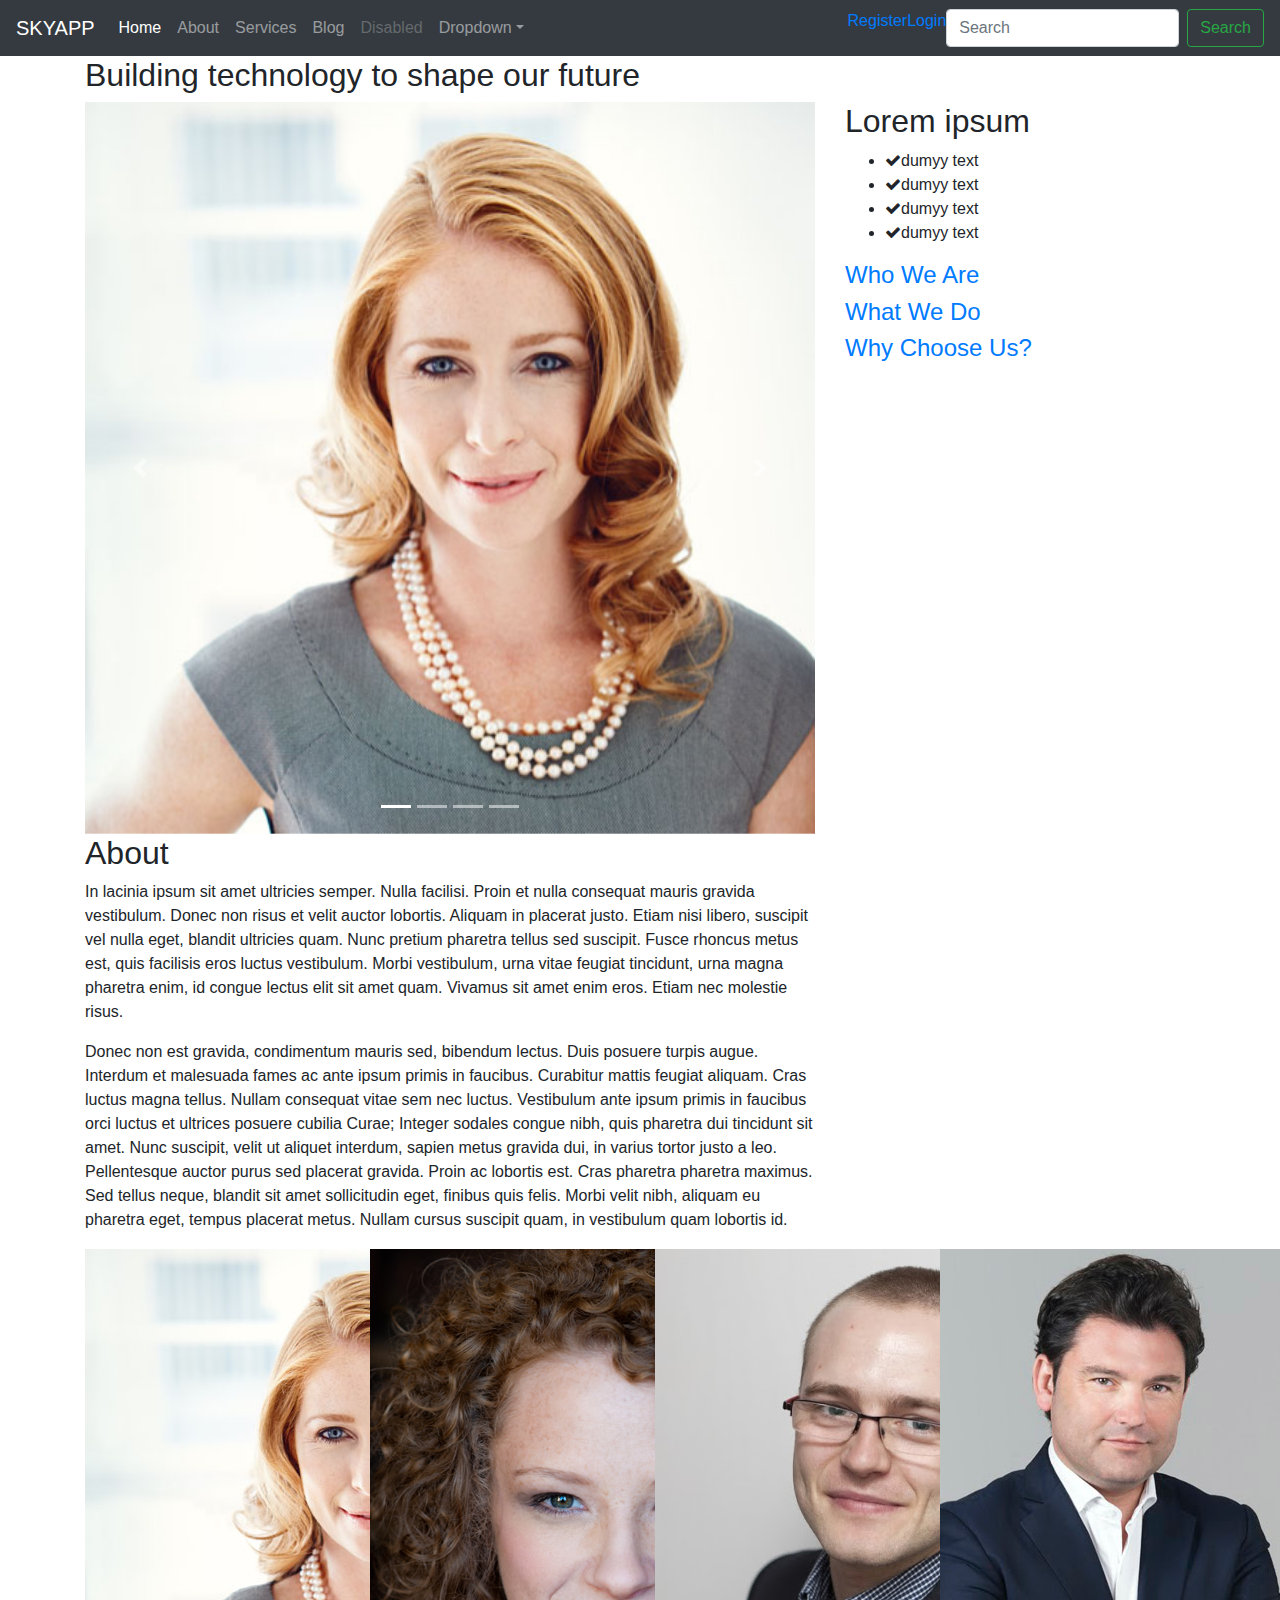
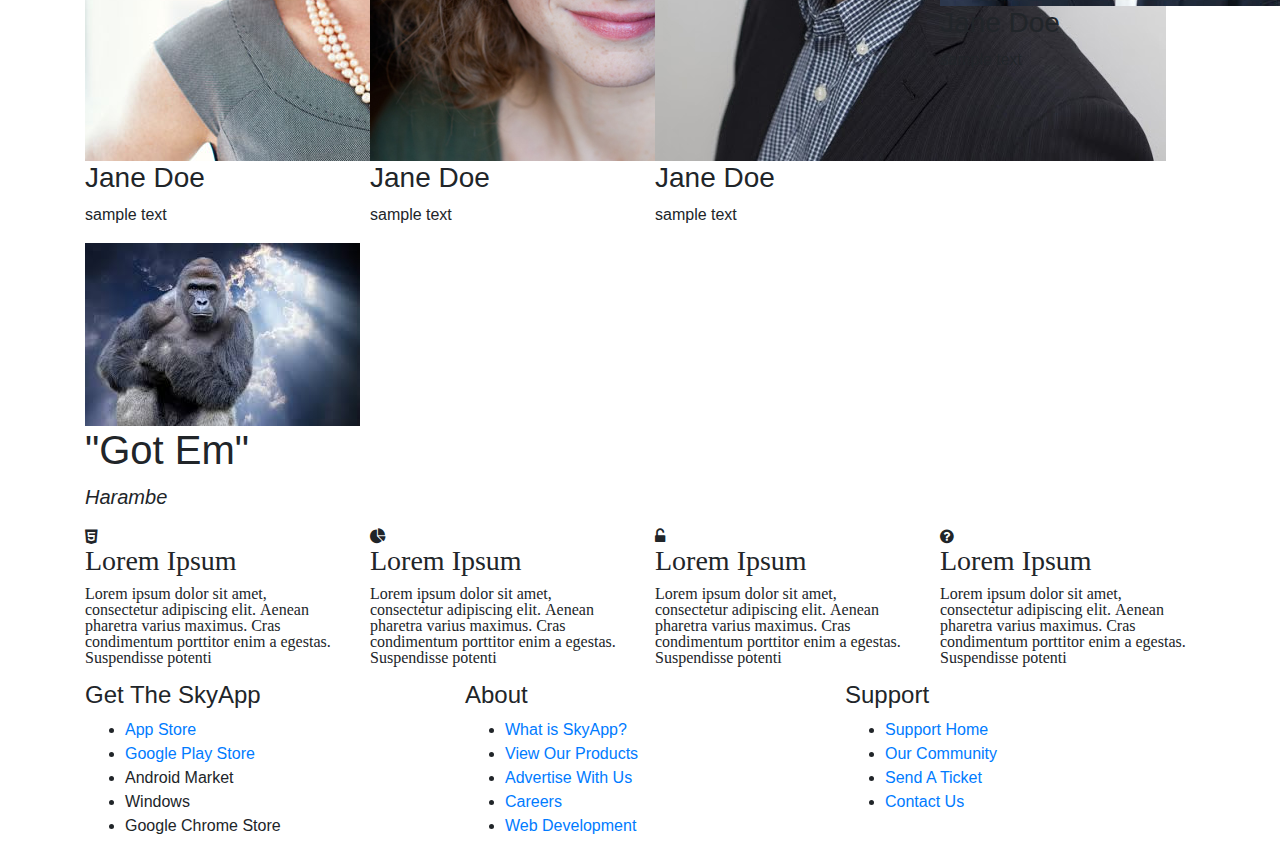
==== about.html @ f9a15d2a "initial load" ====
<!doctype html>
<html lang="en">
  <head>
    <meta charset="utf-8">
    <meta name="viewport" content="width=device-width, initial-scale=1, shrink-to-fit=no">
    

    <title>About |  Welcome</title>

    <!-- Bootstrap core CSS -->
    <link href="css/bootstrap.css" rel="stylesheet">

    <!-- Custom styles for this template -->
    <link href="css/font-awesome.css" rel="stylesheet">
    <link href="css/main.css" rel="stylesheet">
  </head>

  <body>
<header class="header-main">
    <nav class="navbar navbar-expand-md navbar-dark bg-dark fixed-top">
      <a class="navbar-brand" href="SKYAPP">SKYAPP</a>
      <button class="navbar-toggler" type="button" data-toggle="collapse" data-target="#navbarsExampleDefault" aria-controls="navbarsExampleDefault" aria-expanded="false" aria-label="Toggle navigation">
        <span class="navbar-toggler-icon"></span>
      </button>

      <div class="collapse navbar-collapse" id="navbarsExampleDefault">
        <ul class="navbar-nav mr-auto">
          <li class="nav-item active">
            <a class="nav-link" href="index.html">Home <span class="sr-only">(current)</span></a>
          </li>
          <li class="nav-item">
            <a class="nav-link" href="about.html">About</a>
          </li>
          <li class="nav-item">
            <a class="nav-link" href="services.html">Services</a>
          </li>
          <li class="nav-item">
            <a class="nav-link" href="blog.html">Blog</a>
          </li>
          <li class="nav-item">
            <a class="nav-link disabled" href="#">Disabled</a>
          </li>
          <li class="nav-item dropdown">
            <a class="nav-link dropdown-toggle" href="https://example.com" id="dropdown01" data-toggle="dropdown" aria-haspopup="true" aria-expanded="false">Dropdown</a>
            <div class="dropdown-menu" aria-labelledby="dropdown01">
              <a class="dropdown-item" href="#">Action</a>
              <a class="dropdown-item" href="#">Another action</a>
              <a class="dropdown-item" href="#">Something else here</a>
            </div>
          </li>
        </ul>
        <ul class="nav navbar-nav navbar-sub pull-right">
            <li> <a href="#">Register</a><li/>
            <li><a href='#'>Login</a></li>    
        <form class="form-inline my-2 my-lg-0">
          <input class="form-control mr-sm-2" type="text" placeholder="Search" aria-label="Search">
          <button class="btn btn-outline-success my-2 my-sm-0" type="submit">Search</button>
        </form>
      </div>
    </nav>
    </header>

    

    <section class="section-light top-inner">
        <div class="container">
            <div class="row">
                <div class="col-md-6">
                    <form class="search">
                        <div>
                            <input type="search" placeholder="search our website and products">
                            <button type="submit" value=""><img src="images/search.png" alt="search"></button>
                        </div>
                    </form>
                </div>
            </div>
        </div>
    </section>

<section class="section-primary-a">
    <div class="container">
        <div class="row">
            <div class="col-md-12">
                <h2>Building technology to shape our future</h2>
            </div>
        </div>
    </div>
</section>

<section class="section-main">
    <div class="container">
        <dic class="row">
            <div class="col-md-8">
                    <div id="carouselExampleIndicators" class="carousel slide" data-ride="carousel">
                            <ol class="carousel-indicators">
                              <li data-target="#carouselExampleIndicators" data-slide-to="0" class="active"></li>
                              <li data-target="#carouselExampleIndicators" data-slide-to="1"></li>
                              <li data-target="#carouselExampleIndicators" data-slide-to="2"></li>
                              <li data-target="#carouselExampleIndicators" data-slide-to="3"></li>
                            </ol>
                            <div class="carousel-inner">
                              <div class="carousel-item active">
                                <img class="d-block w-100" src="images/headshot1.jpg" alt="First slide">
                              </div>
                              <div class="carousel-item">
                                <img class="d-block w-100" src="images/headshot2.jpg" alt="Second slide">
                              </div>
                              <div class="carousel-item">
                                <img class="d-block w-100" src="images/headshot3.jpg" alt="Third slide">
                              </div>
                              <div class="carousel-item">
                                    <img class="d-block w-100" src="images/headshot4.jpg" alt="Third slide">
                                  </div>
                            </div>
                            <a class="carousel-control-prev" href="#carouselExampleIndicators" role="button" data-slide="prev">
                              <span class="carousel-control-prev-icon" aria-hidden="true"></span>
                              <span class="sr-only">Previous</span>
                            </a>
                            <a class="carousel-control-next" href="#carouselExampleIndicators" role="button" data-slide="next">
                              <span class="carousel-control-next-icon" aria-hidden="true"></span>
                              <span class="sr-only">Next</span>
                            </a>
                          </div>
                <h2 class="page-header">About</h2>
                <p>In lacinia ipsum sit amet ultricies semper. Nulla facilisi. Proin et nulla consequat mauris gravida vestibulum. Donec non risus et velit auctor lobortis. Aliquam in placerat justo. Etiam nisi libero, suscipit vel nulla eget, blandit ultricies quam. Nunc pretium pharetra tellus sed suscipit. Fusce rhoncus metus est, quis facilisis eros luctus vestibulum. Morbi vestibulum, urna vitae feugiat tincidunt, urna magna pharetra enim, id congue lectus elit sit amet quam. Vivamus sit amet enim eros. Etiam nec molestie risus.</p>
					<p>Donec non est gravida, condimentum mauris sed, bibendum lectus. Duis posuere turpis augue. Interdum et malesuada fames ac ante ipsum primis in faucibus. Curabitur mattis feugiat aliquam. Cras luctus magna tellus. Nullam consequat vitae sem nec luctus. Vestibulum ante ipsum primis in faucibus orci luctus et ultrices posuere cubilia Curae; Integer sodales congue nibh, quis pharetra dui tincidunt sit amet. Nunc suscipit, velit ut aliquet interdum, sapien metus gravida dui, in varius tortor justo a leo. Pellentesque auctor purus sed placerat gravida. Proin ac lobortis est. Cras pharetra pharetra maximus. Sed tellus neque, blandit sit amet sollicitudin eget, finibus quis felis. Morbi velit nibh, aliquam eu pharetra eget, tempus placerat metus. Nullam cursus suscipit quam, in vestibulum quam lobortis id.</p>
				

            </div>
            <div class="col-md-4">
                <h2 class="page-header">Lorem ipsum</h2>
                    <ul class="list list-feature">
                            <li><i class="fa fa-check"></i><span>dumyy text</span></li>
                            <li><i class="fa fa-check"></i><span>dumyy text</span></li>
                            <li><i class="fa fa-check"></i><span>dumyy text</span></li>
                            <li><i class="fa fa-check"></i><span>dumyy text</span></li>
                        </ul>
                        <div class="panel-group" id="accordion">
                                <div class="panel panel-default">
                                  <div class="panel-heading">
                                    <h4 class="panel-title">
                                      <a data-toggle="collapse" data-parent="#accordion" href="#collapseOne">
                                        <span class="em-primary">Who</span> We Are
                                      </a>
                                    </h4>
                                  </div>
                                  <div id="collapseOne" class="panel-collapse collapse in">
                                    <div class="panel-body">
                                      Anim pariatur cliche reprehenderit, enim eiusmod high life accusamus terry richardson ad squid. 
                                    </div>
                                  </div>
                                </div>
                                <div class="panel panel-default">
                                  <div class="panel-heading">
                                    <h4 class="panel-title">
                                      <a data-toggle="collapse" data-parent="#accordion" href="#collapseTwo">
                                         <span class="em-primary">What</span> We Do
                                      </a>
                                    </h4>
                                  </div>
                                  <div id="collapseTwo" class="panel-collapse collapse">
                                    <div class="panel-body">
                                      Anim pariatur cliche reprehenderit, enim eiusmod high life accusamus terry richardson ad squid. 
                                    </div>
                                  </div>
                                </div>
                                <div class="panel panel-default">
                                  <div class="panel-heading">
                                    <h4 class="panel-title">
                                      <a data-toggle="collapse" data-parent="#accordion" href="#collapseThree">
                                         <span class="em-primary">Why</span> Choose Us?
                                      </a>
                                    </h4>
                                  </div>
                                  <div id="collapseThree" class="panel-collapse collapse">
                                    <div class="panel-body">
                                      Anim pariatur cliche reprehenderit, enim eiusmod high life accusamus terry richardson ad squid. 
                                    </div>
                                  </div>
                                </div>
                              </div>
            </div>
        </dic>
    </div>
</section>
<div class="container">
    <div class="row">
        <div class=" col-md-3">

        </div>
    </div>
</div>
<section>
        <div class="container">
                <div class="row">
                    <div class="col-md-3">
                        <div class="block block-light block-center block-image">
                            <img src="images/headshot1.jpg">
                            <h3>Jane Doe</h3>
                            <p>sample text</p>
                        </div>
                    </div>
                    <div class="col-md-3">
                         <div class="block block-light  block-center block-image">
                            <img src="images/headshot2.jpg">
                            <h3>Jane Doe</h3>
                            <p>sample text</p>
                        </div>
                    </div>
                     <div class="col-md-3">
                        <div class="block block-light block-center block-image">
                            <img src="images/headshot3.jpg">
                            <h3>Jane Doe</h3>
                            <p>sample text</p>
                        </div>
                    </div>
                        <div class="col-md-3">
                            <div class="block block-light block-center block-image">
                                 <img src="images/headshot4.jpg">
                                 <h3>Jane Doe</h3>
                                 <p>sample text</p>
                            </div>
                        </div>
                </div>
        </div>
</section>

    <section>
        <div class="container">
            <div class="row">
                <div class="col-md-12">
                    <blockquote class=" blockquote blockquote-reverse">
                        <img src="images/Harambe.jpg">
                        <h1>"Got Em"</h1>
                        <em>Harambe</em>
                    </blockquote>
                </div>
            </div>
        </div>
    </section>

<section>
    <div class="container">
        <div class="row">
                    <div class="col-md-3">
                            <div class="block block-light block center">
                                <i class="fa fa-html5 fa-primary fa-4">
                                    <h3>Lorem Ipsum</h3>
                                    <p>Lorem ipsum dolor sit amet, consectetur adipiscing elit. Aenean pharetra varius maximus. Cras condimentum porttitor enim a egestas. Suspendisse potenti</p>
                                 </i>
                            </div>
                         </div> 

                    <div class="col-md-3">
                        <div class="block block-light block center">
                            <i class="fa fa-pie-chart fa-primary fa-4">
                                <h3>Lorem Ipsum</h3>
                                <p>Lorem ipsum dolor sit amet, consectetur adipiscing elit. Aenean pharetra varius maximus. Cras condimentum porttitor enim a egestas. Suspendisse potenti</p>
                             </i>

                        </div>
                     </div>    

            <div class="col-md-3">
                    <div class="block block-light block center">
                            <i class="fa fa-unlock-alt fa-primary fa-4">
                                <h3>Lorem Ipsum</h3>
                                <p>Lorem ipsum dolor sit amet, consectetur adipiscing elit. Aenean pharetra varius maximus. Cras condimentum porttitor enim a egestas. Suspendisse potenti</p>
                             </i>
                    </div>
            </div>
                <div class="col-md-3">
                        <div class="block block-light block center">
                             <i class="fa fa-question-circle fa-primary fa-4">
                                 <h3>Lorem Ipsum</h3>
                                 <p>Lorem ipsum dolor sit amet, consectetur adipiscing elit. Aenean pharetra varius maximus. Cras condimentum porttitor enim a egestas. Suspendisse potenti</p>
                             </i>
    
                         </div>
                
                </div>    
        </div>
    </div>
</section>
            


<footer class="footer-main">
    <div class="container">
        <div class="row">
            <div class="col-md-4">
                <h4>Get The SkyApp</h4>
                <ul>
                    <li class="app-store"><a href="#">App Store</a></li>
                    <li class="app-play"><a href="#">Google Play Store</a></li>
                    <li class="app-droid"><a href"#">Android Market</a></li>
                    <li class="app-windows"><a href"#">Windows</a></li>
                    <li class="app-chrome"><a href"#">Google Chrome Store</a></li>
                </ul>
            </div>
            <div class="col-md-4">
                    <h4>About</h4>
					<ul>
						<li><a href="#">What is SkyApp?</a></li>
						<li><a href="#">View Our Products</a></li>
						<li><a href="#">Advertise With Us</a></li>
						<li><a href="#">Careers</a></li>
						<li><a href="#">Web Development</a></li>
					</ul>   
            </div>
            <div class="col-md-4">
                    <h4>Support</h4>
					<ul>
						<li><a href="#">Support Home</a></li>
						<li><a href="#">Our Community</a></li>
						<li><a href="#">Send A Ticket</a></li>
						<li><a href="#">Contact Us</a></li>
					</ul>
                
            </div>
        </div>
    </div>

</footer>






    <!-- Bootstrap core JavaScript
    ================================================== -->
    <!-- Placed at the end of the document so the pages load faster -->
    <script src="javascript/jquery.js" ></script>
    <script src="javascript/bootstrap.min.js"></script>
  </body>
</html>
---- css/main.css ----
/*
SkyApp Bootstrap sass theme
Author: Elijah
Version:0.0.1
*
/* BASE - base styles, variables, mixins etc */
/* MODULES - individual site components */
/* LAYOUTS - page layout styles */

/*# sourceMappingURL=../css/main.map */
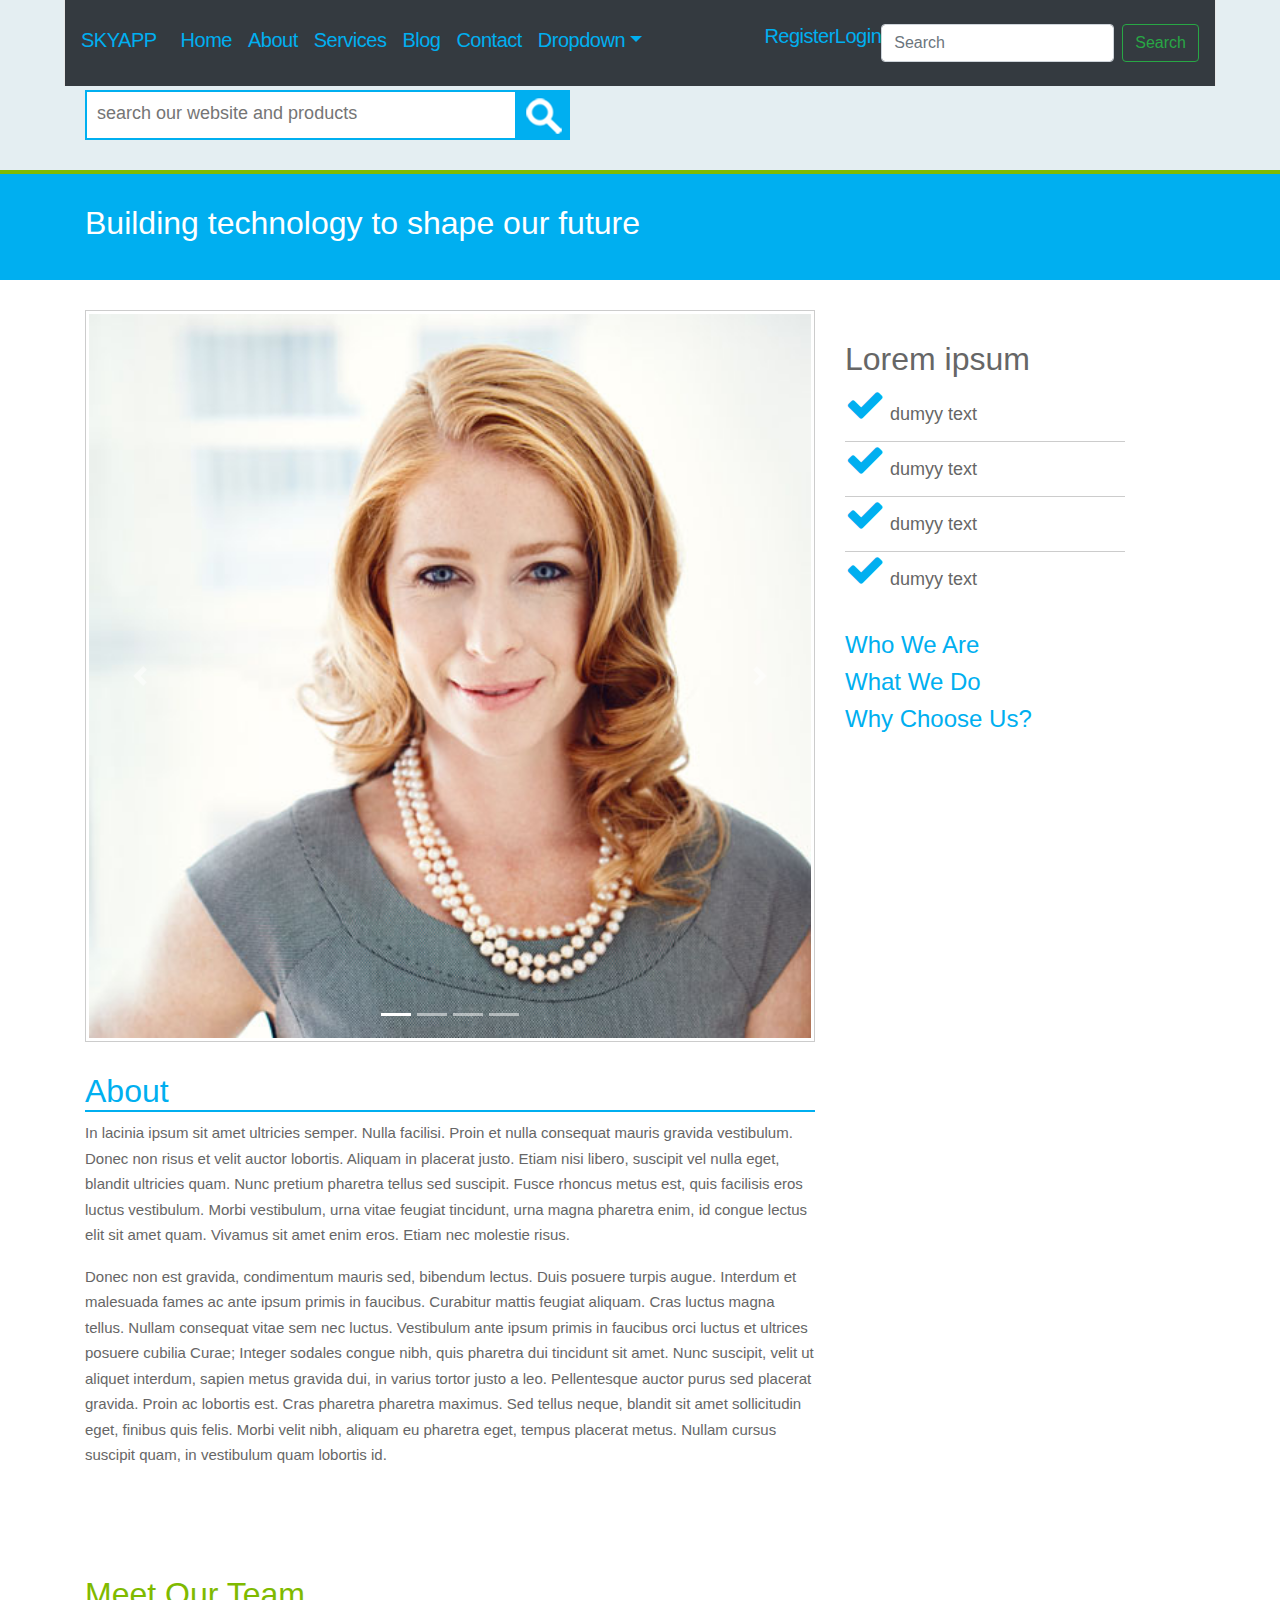
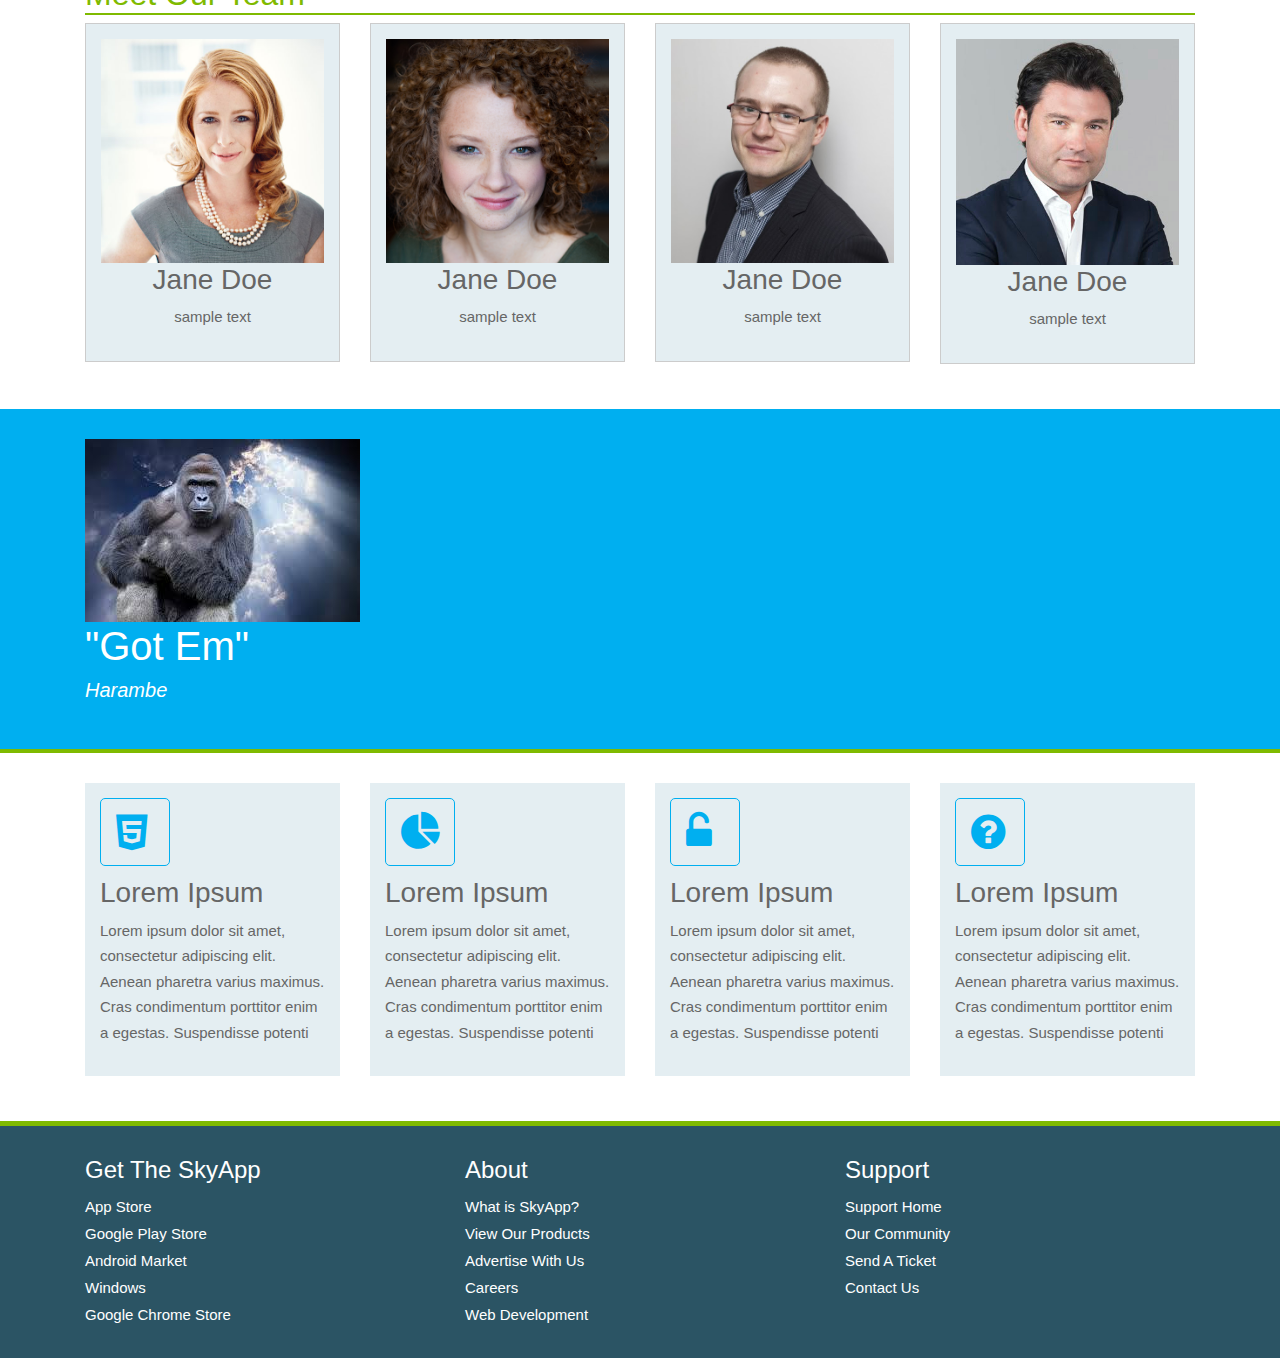
==== commit 69e1a868: "latest update" ====
--- a/about.html
+++ b/about.html
@@ -39,7 +39,7 @@
             <a class="nav-link" href="blog.html">Blog</a>
           </li>
           <li class="nav-item">
-            <a class="nav-link disabled" href="#">Disabled</a>
+            <a class="nav-link" href="contact.html">Contact</a>
           </li>
           <li class="nav-item dropdown">
             <a class="nav-link dropdown-toggle" href="https://example.com" id="dropdown01" data-toggle="dropdown" aria-haspopup="true" aria-expanded="false">Dropdown</a>
@@ -122,7 +122,7 @@
                               <span class="sr-only">Next</span>
                             </a>
                           </div>
-                <h2 class="page-header">About</h2>
+                <h2 class="page-header heading-primary-a">About</h2>
                 <p>In lacinia ipsum sit amet ultricies semper. Nulla facilisi. Proin et nulla consequat mauris gravida vestibulum. Donec non risus et velit auctor lobortis. Aliquam in placerat justo. Etiam nisi libero, suscipit vel nulla eget, blandit ultricies quam. Nunc pretium pharetra tellus sed suscipit. Fusce rhoncus metus est, quis facilisis eros luctus vestibulum. Morbi vestibulum, urna vitae feugiat tincidunt, urna magna pharetra enim, id congue lectus elit sit amet quam. Vivamus sit amet enim eros. Etiam nec molestie risus.</p>
 					<p>Donec non est gravida, condimentum mauris sed, bibendum lectus. Duis posuere turpis augue. Interdum et malesuada fames ac ante ipsum primis in faucibus. Curabitur mattis feugiat aliquam. Cras luctus magna tellus. Nullam consequat vitae sem nec luctus. Vestibulum ante ipsum primis in faucibus orci luctus et ultrices posuere cubilia Curae; Integer sodales congue nibh, quis pharetra dui tincidunt sit amet. Nunc suscipit, velit ut aliquet interdum, sapien metus gravida dui, in varius tortor justo a leo. Pellentesque auctor purus sed placerat gravida. Proin ac lobortis est. Cras pharetra pharetra maximus. Sed tellus neque, blandit sit amet sollicitudin eget, finibus quis felis. Morbi velit nibh, aliquam eu pharetra eget, tempus placerat metus. Nullam cursus suscipit quam, in vestibulum quam lobortis id.</p>
 				
@@ -131,11 +131,12 @@
             <div class="col-md-4">
                 <h2 class="page-header">Lorem ipsum</h2>
                     <ul class="list list-feature">
-                            <li><i class="fa fa-check"></i><span>dumyy text</span></li>
-                            <li><i class="fa fa-check"></i><span>dumyy text</span></li>
-                            <li><i class="fa fa-check"></i><span>dumyy text</span></li>
-                            <li><i class="fa fa-check"></i><span>dumyy text</span></li>
+                            <li><i class="fa fa-check fa-6 fa-primary"></i><span>dumyy text</span></li>
+                            <li><i class="fa fa-check fa-6 fa-primary"></i><span>dumyy text</span></li>
+                            <li><i class="fa fa-check fa-6 fa-primary"></i><span>dumyy text</span></li>
+                            <li><i class="fa fa-check fa-6 fa-primary"></i><span>dumyy text</span></li>
                         </ul>
+                        <br>
                         <div class="panel-group" id="accordion">
                                 <div class="panel panel-default">
                                   <div class="panel-heading">
@@ -193,30 +194,32 @@
 </div>
 <section>
         <div class="container">
+            <h2 class="page-header heading-secondary-a">Meet Our Team</h2>
                 <div class="row">
+                    
                     <div class="col-md-3">
-                        <div class="block block-light block-center block-image">
+                        <div class="block block-light block-center block-image block-border">
                             <img src="images/headshot1.jpg">
                             <h3>Jane Doe</h3>
                             <p>sample text</p>
                         </div>
                     </div>
                     <div class="col-md-3">
-                         <div class="block block-light  block-center block-image">
+                         <div class="block block-light  block-center block-image block-border">
                             <img src="images/headshot2.jpg">
                             <h3>Jane Doe</h3>
                             <p>sample text</p>
                         </div>
                     </div>
                      <div class="col-md-3">
-                        <div class="block block-light block-center block-image">
+                        <div class="block block-light block-center block-image block-border">
                             <img src="images/headshot3.jpg">
                             <h3>Jane Doe</h3>
                             <p>sample text</p>
                         </div>
                     </div>
                         <div class="col-md-3">
-                            <div class="block block-light block-center block-image">
+                            <div class="block block-light block-center block-image block-border">
                                  <img src="images/headshot4.jpg">
                                  <h3>Jane Doe</h3>
                                  <p>sample text</p>
@@ -226,7 +229,7 @@
         </div>
 </section>
 
-    <section>
+    <section class="section-primary-b">
         <div class="container">
             <div class="row">
                 <div class="col-md-12">
@@ -245,37 +248,37 @@
         <div class="row">
                     <div class="col-md-3">
                             <div class="block block-light block center">
-                                <i class="fa fa-html5 fa-primary fa-4">
+                                <i class="fa fa-html5 fa-primary fa-6 fa-border"></i>
                                     <h3>Lorem Ipsum</h3>
                                     <p>Lorem ipsum dolor sit amet, consectetur adipiscing elit. Aenean pharetra varius maximus. Cras condimentum porttitor enim a egestas. Suspendisse potenti</p>
-                                 </i>
+                                 
                             </div>
                          </div> 
 
                     <div class="col-md-3">
                         <div class="block block-light block center">
-                            <i class="fa fa-pie-chart fa-primary fa-4">
+                            <i class="fa fa-pie-chart fa-primary fa-6 fa-border"></i>
                                 <h3>Lorem Ipsum</h3>
                                 <p>Lorem ipsum dolor sit amet, consectetur adipiscing elit. Aenean pharetra varius maximus. Cras condimentum porttitor enim a egestas. Suspendisse potenti</p>
-                             </i>
+                             
 
                         </div>
                      </div>    
 
             <div class="col-md-3">
                     <div class="block block-light block center">
-                            <i class="fa fa-unlock-alt fa-primary fa-4">
+                            <i class="fa fa-unlock-alt fa-primary fa-6 fa-border"></i>
                                 <h3>Lorem Ipsum</h3>
                                 <p>Lorem ipsum dolor sit amet, consectetur adipiscing elit. Aenean pharetra varius maximus. Cras condimentum porttitor enim a egestas. Suspendisse potenti</p>
-                             </i>
+                             
                     </div>
             </div>
                 <div class="col-md-3">
                         <div class="block block-light block center">
-                             <i class="fa fa-question-circle fa-primary fa-4">
+                             <i class="fa fa-question-circle fa-primary fa-6 fa-border"></i>
                                  <h3>Lorem Ipsum</h3>
                                  <p>Lorem ipsum dolor sit amet, consectetur adipiscing elit. Aenean pharetra varius maximus. Cras condimentum porttitor enim a egestas. Suspendisse potenti</p>
-                             </i>
+                             
     
                          </div>
                 
--- a/css/main.css
+++ b/css/main.css
@@ -1,10 +1,598 @@
 /*
-SkyApp Bootstrap sass theme
-Author: Elijah
-Version:0.0.1
-*
-/* BASE - base styles, variables, mixins etc */
-/* MODULES - individual site components */
-/* LAYOUTS - page layout styles */
-
-/*# sourceMappingURL=../css/main.map */+	SkyApp Bootstrap Sass Theme
+	Author: Brad Traversy
+	Version: 0.0.1
+*/
+/* BASE - Base styles, variables, mixins, etc */
+/* Font Colors */
+/* Background Colors */
+/* Showcase Area */
+/* Mixins */
+/* line 1, ../scss/base/_normalize.scss */
+h1, h2, h3, h4, h5 {
+    margin-top: 0;
+  }
+  
+  /* line 5, ../scss/base/_normalize.scss */
+  .page-header {
+    margin-top: 30px;
+  }
+  
+  /* line 9, ../scss/base/_normalize.scss */
+  .no-pad-top {
+    padding-top: 0;
+  }
+  
+  /* line 13, ../scss/base/_normalize.scss */
+  .extra-pad {
+    padding-top: 40px;
+    padding-bottom: 40px;
+  }
+  
+  /* line 18, ../scss/base/_normalize.scss */
+  .top-inner {
+    padding: 90px 0 30px 0;
+  }
+  
+  /* Image Sizes */
+  /* line 23, ../scss/base/_normalize.scss */
+  .img-xsm {
+    width: 100px;
+  }
+  
+  /* line 24, ../scss/base/_normalize.scss */
+  .img-sm {
+    width: 200px;
+  }
+  
+  /* line 25, ../scss/base/_normalize.scss */
+  .img-lg {
+    width: 400px;
+  }
+  
+  /* line 26, ../scss/base/_normalize.scss */
+  .img-xlg {
+    width: 700px;
+  }
+  
+  /* line 28, ../scss/base/_normalize.scss */
+  .clearfix {
+    clear: both;
+  }
+  
+  /* line 1, ../scss/base/_base.scss */
+  body {
+    font-family: "Segoe UI", "Segoe WP", "Segoe Regular", sans-serif;
+    font-size: 15px;
+    line-height: 1.7em;
+    color: #666666;
+  }
+  
+  /* line 8, ../scss/base/_base.scss */
+  a {
+    color: #00aff0;
+  }
+  
+  /* line 12, ../scss/base/_base.scss */
+  ul, li {
+    list-style: none;
+  }
+  
+  /* line 16, ../scss/base/_base.scss */
+  input, textarea, button {
+    -moz-border-radius: 0px;
+    -webkit-border-radius: 0px;
+    border-radius: 0px;
+  }
+  
+  /* line 20, ../scss/base/_base.scss */
+  img.device {
+    width: 100%;
+  }
+  
+  /* line 24, ../scss/base/_base.scss */
+  img.device-small {
+    width: 70%;
+    margin-bottom: -40px;
+  }
+  
+  /* MODULES - Individual site components */
+  /* Lists */
+  /* line 4, ../scss/modules/_typography.scss */
+  .list, .list-feature {
+    margin-bottom: 30px;
+  }
+  
+  /* line 8, ../scss/modules/_typography.scss */
+  .list-feature {
+    margin: 0;
+    padding: 0;
+    width: 80%;
+  }
+  /* line 14, ../scss/modules/_typography.scss */
+  .list-feature li {
+    line-height: 3.6em;
+    border-bottom: 1px solid #cccccc;
+    overflow: auto;
+  }
+  /* line 20, ../scss/modules/_typography.scss */
+  .list-feature li:last-child {
+    border: 0;
+  }
+  /* line 24, ../scss/modules/_typography.scss */
+  .list-feature span {
+    vertical-align: top;
+    padding-top: 9px;
+    font-size: 120%;
+  }
+  /* line 30, ../scss/modules/_typography.scss */
+  .list-feature i {
+    margin-top: -9px;
+    margin-right: 5px;
+  }
+  
+  /* line 36, ../scss/modules/_typography.scss */
+  .list-comments {
+    margin: 0;
+    padding: 0;
+  }
+  
+  /* line 41, ../scss/modules/_typography.scss */
+  .list-comments li {
+    padding: 10px 0 5px 0;
+    border-bottom: 1px solid #cccccc;
+    overflow: auto !important;
+  }
+  
+  /* line 47, ../scss/modules/_typography.scss */
+  .list-comments li:last-child {
+    border: 0;
+  }
+  
+  /* line 51, ../scss/modules/_typography.scss */
+  .list-comments img {
+    width: 100px;
+  }
+  
+  /* Icons */
+  /* line 58, ../scss/modules/_typography.scss */
+  .fa-2 {
+    font-size: 18px;
+  }
+  
+  /* line 61, ../scss/modules/_typography.scss */
+  .fa-3 {
+    font-size: 24px;
+  }
+  
+  /* line 64, ../scss/modules/_typography.scss */
+  .fa-4 {
+    font-size: 27px;
+  }
+  
+  /* line 67, ../scss/modules/_typography.scss */
+  .fa-5 {
+    font-size: 35px;
+  }
+  
+  /* line 70, ../scss/modules/_typography.scss */
+  .fa-6 {
+    font-size: 40px;
+  }
+  
+  /* line 74, ../scss/modules/_typography.scss */
+  .fa-primary {
+    color: #00aff0;
+  }
+  
+  /* line 78, ../scss/modules/_typography.scss */
+  .fa-border {
+    border: 1px solid #00aff0;
+    -moz-border-radius: 5px;
+    -webkit-border-radius: 5px;
+    border-radius: 5px;
+    padding: 13px 15px;
+    width: 70px;
+    margin-bottom: 10px;
+  }
+  
+  /* Headings */
+  /* line 89, ../scss/modules/_typography.scss */
+  .heading-primary, .heading-primary-a {
+    color: #00aff0;
+  }
+  
+  /* line 93, ../scss/modules/_typography.scss */
+  .heading-primary-a {
+    border-bottom: 2px solid #00aff0;
+  }
+  
+  /* line 98, ../scss/modules/_typography.scss */
+  .heading-secondary, .heading-secondary-a {
+    color: #7fba00;
+  }
+  
+  /* line 102, ../scss/modules/_typography.scss */
+  .heading-secondary-a {
+    border-bottom: 2px solid #7fba00;
+  }
+  
+  /* line 107, ../scss/modules/_typography.scss */
+  .heading-light, .heading-light-a {
+    color: #e4eef2;
+  }
+  
+  /* line 111, ../scss/modules/_typography.scss */
+  .heading-light-a {
+    border-bottom: 2px solid #e4eef2;
+  }
+  
+  /* line 116, ../scss/modules/_typography.scss */
+  .heading-dark, .heading-dark-a {
+    color: #2b5464;
+  }
+  
+  /* line 120, ../scss/modules/_typography.scss */
+  .heading-dark-a {
+    border-bottom: 2px solid #2b5464;
+  }
+  
+  /* Emphasis Text */
+  /* line 127, ../scss/modules/_typography.scss */
+  .em-primary {
+    color: #00aff0;
+  }
+  
+  /* line 131, ../scss/modules/_typography.scss */
+  .em-secondary {
+    color: #7fba00;
+  }
+  
+  /* line 135, ../scss/modules/_typography.scss */
+  .em-dark {
+    color: #2b5464;
+  }
+  
+  /* line 139, ../scss/modules/_typography.scss */
+  .em-light {
+    color: #e4eef2;
+  }
+  
+  /* Blocks */
+  /* line 4, ../scss/modules/_blocks.scss */
+  .block, .block-primary, .block-secondary, .block-light, .block-dark {
+    padding: 15px;
+    margin-bottom: 15px;
+  }
+  /* line 8, ../scss/modules/_blocks.scss */
+  .block h3, .block-primary h3, .block-secondary h3, .block-light h3, .block-dark h3 {
+    margin-top: 0;
+    padding-top: 0;
+  }
+  /* line 13, ../scss/modules/_blocks.scss */
+  .block iframe, .block-primary iframe, .block-secondary iframe, .block-light iframe, .block-dark iframe {
+    width: 100%;
+  }
+  
+  /* line 18, ../scss/modules/_blocks.scss */
+  .block-primary {
+    background: #00aff0;
+    color: #ffffff;
+  }
+  
+  /* line 23, ../scss/modules/_blocks.scss */
+  .block-secondary {
+    background: #7fba00;
+    color: #ffffff;
+  }
+  
+  /* line 28, ../scss/modules/_blocks.scss */
+  .block-light {
+    background: #e4eef2;
+    color: #666666;
+  }
+  
+  /* line 33, ../scss/modules/_blocks.scss */
+  .block-dark {
+    background: #2b5464;
+    color: #ffffff;
+  }
+  
+  /* line 38, ../scss/modules/_blocks.scss */
+  .block-center {
+    text-align: center !important;
+  }
+  
+  /* line 42, ../scss/modules/_blocks.scss */
+  .block-image img {
+    width: 100%;
+  }
+  
+  /* line 46, ../scss/modules/_blocks.scss */
+  .block-border {
+    border: 1px solid #cccccc;
+  }
+  
+  /* line 51, ../scss/modules/_blocks.scss */
+  .block-primary-head h3 {
+    padding: 15px 5px 15px 10px;
+    background: #00aff0;
+    color: #ffffff;
+    margin: 0;
+    font-size: 18px;
+  }
+  /* line 58, ../scss/modules/_blocks.scss */
+  .block-primary-head .block-content {
+    border: 1px solid #00aff0;
+    padding: 10px;
+  }
+  
+  /* line 65, ../scss/modules/_blocks.scss */
+  .block-icon h3 {
+    padding: 0;
+    margin: 0;
+  }
+  /* line 70, ../scss/modules/_blocks.scss */
+  .block-icon .icon {
+    float: left;
+    width: 20%;
+    margin-top: 10px;
+  }
+  /* line 76, ../scss/modules/_blocks.scss */
+  .block-icon .icon-content {
+    float: left;
+    width: 70%;
+  }
+  
+  /* Buttons */
+  /* line 3, ../scss/modules/_buttons.scss */
+  .btn-primary {
+    background: #00aff0;
+    color: #ffffff;
+    border: 2px solid white;
+  }
+  
+  /* line 8, ../scss/modules/_buttons.scss */
+  .btn-primary:hover {
+    background: #008abd;
+    border: 2px solid white;
+  }
+  
+  /* Sections */
+  /* line 3, ../scss/modules/_sections.scss */
+  section {
+    padding: 30px 0;
+  }
+  
+  /* line 7, ../scss/modules/_sections.scss */
+  .section-showcase {
+    height: 400px;
+    background: url("../img/showcase.jpg") no-repeat top center;
+  }
+  /* line 11, ../scss/modules/_sections.scss */
+  .section-showcase .showcase-content {
+    padding: 110px 15px;
+    text-align: center;
+  }
+  /* line 16, ../scss/modules/_sections.scss */
+  .section-showcase h1 {
+    color: #00aff0;
+  }
+  
+  /* line 21, ../scss/modules/_sections.scss */
+  .section-primary, .section-primary-a, .section-primary-b {
+    background: #00aff0;
+    color: #ffffff;
+  }
+  
+  /* line 25, ../scss/modules/_sections.scss */
+  .section-primary-a {
+    border-top: 4px solid #7fba00;
+  }
+  
+  /* line 30, ../scss/modules/_sections.scss */
+  .section-primary-b {
+    border-bottom: 4px solid #7fba00;
+  }
+  
+  /* line 35, ../scss/modules/_sections.scss */
+  .section-secondary {
+    background: #7fba00;
+    color: #ffffff;
+  }
+  
+  /* line 38, ../scss/modules/_sections.scss */
+  .section-light {
+    background: #e4eef2;
+    color: #666666;
+  }
+  
+  /* line 42, ../scss/modules/_sections.scss */
+  .section-dark {
+    background: #2b5464;
+    color: #ffffff;
+  }
+  
+  /* Carousel */
+  /* line 3, ../scss/modules/_components.scss */
+  .carousel {
+    margin-bottom: 20px;
+  }
+  
+  /* line 7, ../scss/modules/_components.scss */
+  .carousel img {
+    padding: 3px;
+    border: 1px solid #cccccc;
+  }
+  
+  /* Tabs */
+  /* line 14, ../scss/modules/_components.scss */
+  .tab-pane {
+    padding: 20px 10px;
+    -moz-border-radius: 5px;
+    -webkit-border-radius: 5px;
+    border-radius: 5px;
+    margin-bottom: 20px;
+  }
+  
+  /* line 20, ../scss/modules/_components.scss */
+  .tab-primary .tab-pane, .tab-primary .nav-tabs > li.active > a, .tab-primary .nav-tabs > li.active > a:hover, .tab-primary .nav-tabs > li.active > a:focus {
+    background: #00aff0;
+    color: #ffffff;
+  }
+  
+  /* line 24, ../scss/modules/_components.scss */
+  .tab-secondary .tab-pane, .tab-secondary .nav-tabs > li.active > a, .tab-secondary .nav-tabs > li.active > a:hover, .tab-primary .nav-tabs > li.active > a:focus {
+    background: #7fba00;
+    color: #ffffff;
+  }
+  
+  /* line 28, ../scss/modules/_components.scss */
+  .tab-dark .tab-pane, .tab-dark.nav-tabs > li.active > a, .tab-dark .nav-tabs > li.active > a:hover, .tab-primary .nav-tabs > li.active > a:focus {
+    background: #2b5464;
+    color: #ffffff;
+  }
+  
+  /* line 32, ../scss/modules/_components.scss */
+  .tab-light .tab-pane, .tab-light .nav-tabs > li.active > a, .tab-light .nav-tabs > li.active > a:hover, .tab-primary .nav-tabs > li.active > a:focus {
+    background: #e4eef2;
+    color: #666666;
+  }
+  
+  /* Searchbox */
+  /* line 3, ../scss/modules/_forms.scss */
+  .search {
+    width: 100%;
+  }
+  /* line 6, ../scss/modules/_forms.scss */
+  .search h3 {
+    margin-top: 0;
+    padding-top: 0;
+  }
+  /* line 11, ../scss/modules/_forms.scss */
+  .search input[type="search"] {
+    border: 0;
+    height: 50px;
+    width: 80%;
+    border: 2px solid #00aff0;
+    font-size: 18px;
+    padding-left: 10px;
+    padding-bottom: 5px;
+  }
+  /* line 21, ../scss/modules/_forms.scss */
+  .search button {
+    border: 0;
+    background: none;
+    padding: 0;
+    vertical-align: top;
+    margin-left: -4px;
+  }
+  
+  /* LAYOUTS - Page layout styles */
+  /* Navbar */
+  /* line 4, ../scss/layouts/_nav.scss */
+  .navbar {
+    width: 90%;
+    margin: auto;
+    border-left: 1px solid #e7e7e7;
+    border-right: 1px solid #e7e7e7;
+    border-color: #e7e7e7;
+    min-height: 60px;
+    background: #fff;
+    margin-bottom: 30px;
+  }
+  /* line 13, ../scss/layouts/_nav.scss */
+  .navbar a {
+    color: #00aff0 !important;
+    font-size: 20px;
+    letter-spacing: -0.5px;
+    padding-bottom: 24px !important;
+    padding-top: 20px !important;
+  }
+  
+  /* line 23, ../scss/layouts/_nav.scss */
+  .navbar-inverse .navbar-nav > li > a:hover, .navbar-inverse .navbar-nav > li > a:focus, .navbar-inverse .navbar-nav > .active > a, .navbar-inverse .navbar-nav > .active > a:hover, .navbar-inverse .navbar-nav > .active > a:focus {
+    background: #00aff0 !important;
+    color: #fff !important;
+  }
+  
+  /* Footer */
+  /* line 3, ../scss/layouts/_footer.scss */
+  .footer-main {
+    background: #2b5464;
+    color: #ffffff;
+    border-top: 5px solid #7fba00;
+    min-height: 200px;
+    padding: 30px 0;
+    z-index: 100;
+  }
+  /* line 10, ../scss/layouts/_footer.scss */
+  .footer-main a {
+    color: #ffffff;
+  }
+  /* line 14, ../scss/layouts/_footer.scss */
+  .footer-main ul {
+    margin: 0;
+    padding: 0;
+  }
+  /* line 19, ../scss/layouts/_footer.scss */
+  .footer-main li {
+    line-height: 1.8em;
+    list-style: none;
+  }
+  
+  /* Blog */
+  /* line 3, ../scss/layouts/_blog.scss */
+  .blog-post {
+    border-top: 1px solid #cccccc;
+    border-left: 1px solid #cccccc;
+    border-right: 1px solid #cccccc;
+    padding: 15px;
+  }
+  /* line 8, ../scss/layouts/_blog.scss */
+  .blog-post h2.page-header {
+    margin-top: 5px !important;
+  }
+  
+  /* line 13, ../scss/layouts/_blog.scss */
+  .blog-featured {
+    float: left;
+    margin-right: 15px;
+  }
+  
+  /* line 18, ../scss/layouts/_blog.scss */
+  .post-meta {
+    background: #f3f3f3;
+    padding: 10px 10px 10px 10px;
+    border: 1px solid #cccccc;
+    margin-bottom: 20px;
+  }
+  
+  @media (max-width: 768px) {
+    /* line 2, ../scss/layouts/_mobile.scss */
+    .search {
+      display: inline-block;
+      text-align: center;
+    }
+  
+    /* line 7, ../scss/layouts/_mobile.scss */
+    .device {
+      display: block;
+      margin: 20px auto 0 auto;
+    }
+  
+    /* line 12, ../scss/layouts/_mobile.scss */
+    .device-small {
+      margin-bottom: 20px !important;
+    }
+  
+    /* line 17, ../scss/layouts/_mobile.scss */
+    .footer-main ul {
+      margin-bottom: 20px;
+      text-align: center;
+    }
+    /* line 22, ../scss/layouts/_mobile.scss */
+    .footer-main h4 {
+      text-align: center;
+    }
+  }